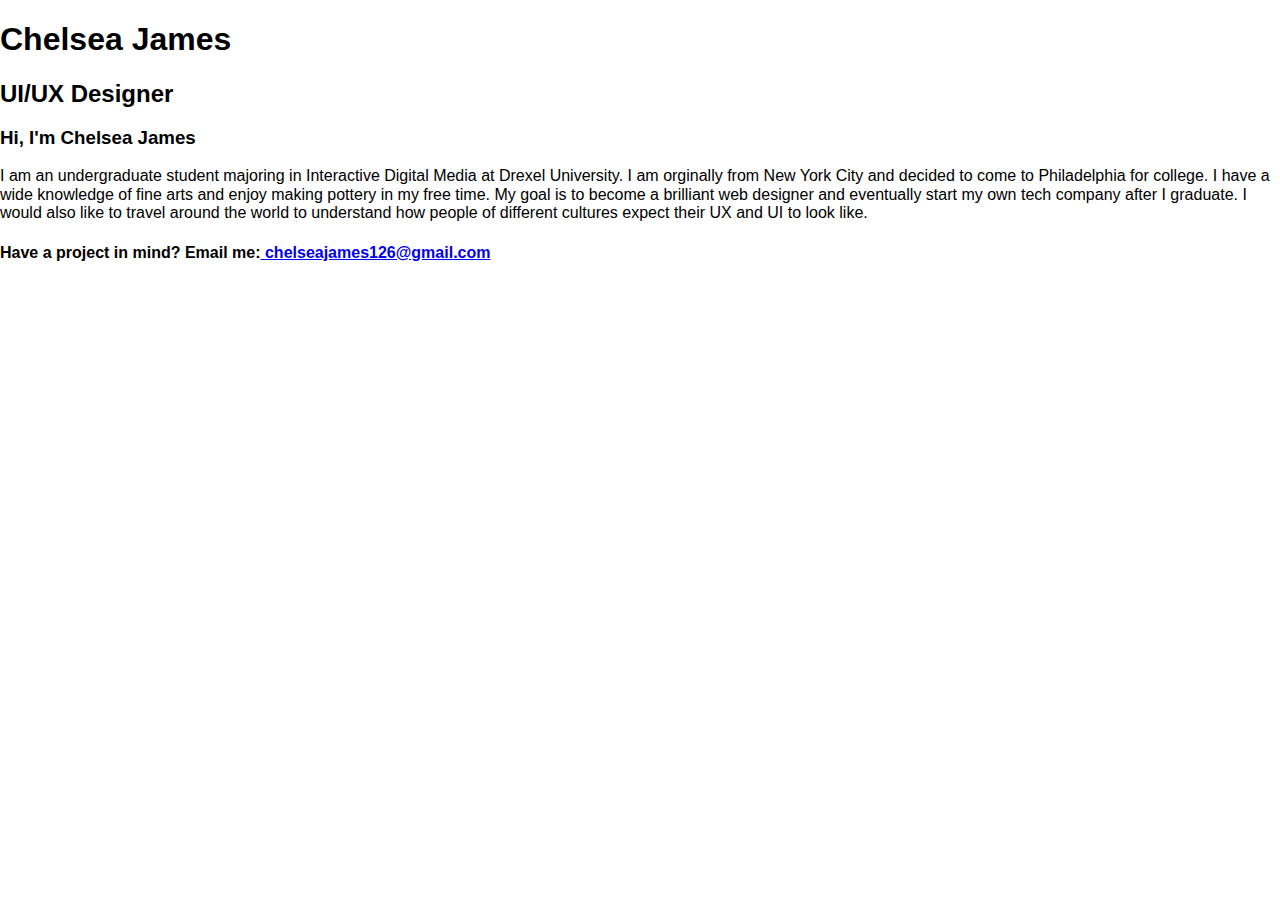
==== html/index.html @ 9817bff7 "Rename idm222_cej48/index.html to html/index.html" ====
<!DOCTYPE html>
<html lang="en">

<head>
    <meta charset="UTF-8">
    <meta name="viewport" content="width=device-width, initial-scale=1">
    <title>Chelsea James</title>
    <link rel="stylesheet" href="../normalize.css" />
    <link rel="stylesheet" href="../stylesheet.css" />
    <link rel="stylesheet" href="../fontsheet.css" />
</head>

<header>
    <div class="intro">
        <h1>Chelsea James</h1>
        <h2>UI/UX Designer</h2>
    </div>
</header>
<div class="wrapper">
    <section class="about">
        <div class="about-content">
            <h3>Hi, I'm Chelsea James </h3>
            <p>I am an undergraduate student majoring in Interactive Digital Media at Drexel University. I am orginally from New York City and decided to come to Philadelphia for college. I have a wide knowledge of fine arts and enjoy making pottery in my free time. My goal is to become a brilliant web designer and eventually start my own tech company after I graduate. I would also like to travel around the world to understand how people of different cultures expect their UX and UI to look like. </p>
        </div>
    </section>
</div>

<!--End of "wrapper"-->
<section class="contact">
    <div class="contact-content">
        <h4>Have a project in mind? Email me:<a class="email" href="mailto:chelseajames126@gmail.com"> chelseajames126@gmail.com</a> </h4>
    </div>
</section>
---- fontsheet.css ----
@font-face {
    font-family: 'open_sansextrabold';
    src: url('opensans-extrabold-webfont.woff2') format('woff2'),
         url('opensans-extrabold-webfont.woff') format('woff');
    font-weight: normal;
    font-style: normal;

}




@font-face {
    font-family: 'open_sansbold';
    src: url('opensans-bold-webfont.woff2') format('woff2'),
         url('opensans-bold-webfont.woff') format('woff');
    font-weight: normal;
    font-style: normal;

}




@font-face {
    font-family: 'open_sansregular';
    src: url('opensans-regular-webfont.woff2') format('woff2'),
         url('opensans-regular-webfont.woff') format('woff');
    font-weight: normal;
    font-style: normal;

}




@font-face {
    font-family: 'abhaya_libreregular';
    src: url('abhayalibre-regular-webfont.woff2') format('woff2'),
         url('abhayalibre-regular-webfont.woff') format('woff');
    font-weight: normal;
    font-style: normal;

}




@font-face {
    font-family: 'abhaya_libresemibold';
    src: url('abhayalibre-semibold-webfont.woff2') format('woff2'),
         url('abhayalibre-semibold-webfont.woff') format('woff');
    font-weight: normal;
    font-style: normal;

}
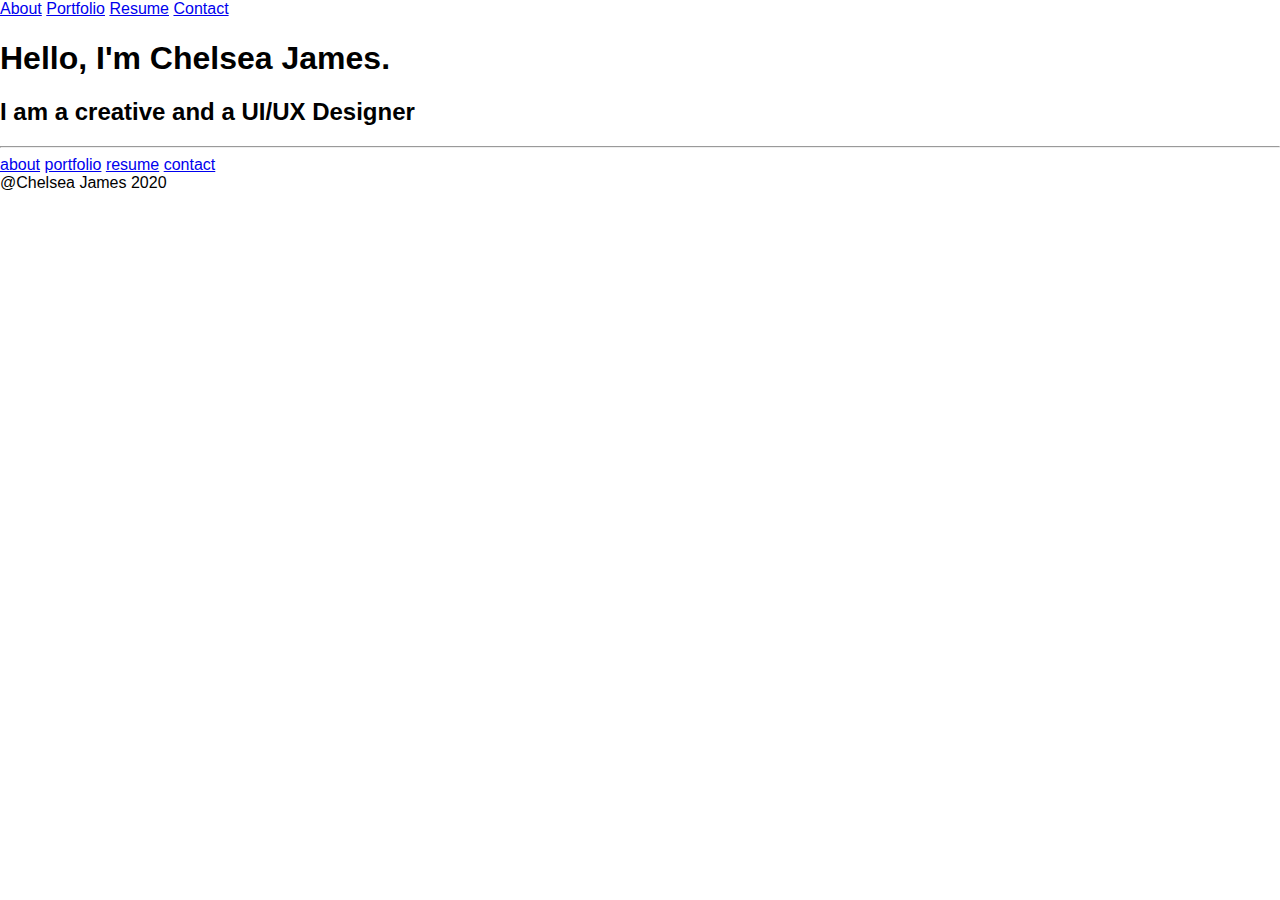
==== commit e2dd880d: "Update index.html" ====
--- a/html/index.html
+++ b/html/index.html
@@ -2,32 +2,47 @@
 <html lang="en">
 
 <head>
+    <title>Chelsea James</title>
     <meta charset="UTF-8">
     <meta name="viewport" content="width=device-width, initial-scale=1">
-    <title>Chelsea James</title>
     <link rel="stylesheet" href="../normalize.css" />
-    <link rel="stylesheet" href="../stylesheet.css" />
-    <link rel="stylesheet" href="../fontsheet.css" />
+    <link rel="stylesheet" href="../style.css" />
+    <link rel="stylesheet" href="../font.css" />
 </head>
 
-<header>
-    <div class="intro">
-        <h1>Chelsea James</h1>
-        <h2>UI/UX Designer</h2>
+<body>
+    <header>
+        <div class="navigation">
+            <!--<div clas="logo">
+                <img src="images/cj_logo.png" />
+            </div> !-->
+            <nav class="navbar">
+                <a href="about.html">About</a>
+                <a href="portfolio.html">Portfolio</a>
+                <a href="resume.html">Resume</a>
+                <a href="contact.html">Contact</a>
+            </nav>
+
+        </div>
+
+        <div class="intro">
+            <h1>Hello, I'm Chelsea James.</h1>
+            <h2>I am a creative and a UI/UX Designer</h2>
+        </div>
+    </header>
+
+    <hr>
+    <div class="button-area">
+        <a class="button" href="about.html">about</a>
+        <a class="button" href="portfolio.html">portfolio</a>
+        <a class="button" href="resume.html">resume</a>
+        <a class="button" href="contact.html">contact</a>
+
     </div>
-</header>
-<div class="wrapper">
-    <section class="about">
-        <div class="about-content">
-            <h3>Hi, I'm Chelsea James </h3>
-            <p>I am an undergraduate student majoring in Interactive Digital Media at Drexel University. I am orginally from New York City and decided to come to Philadelphia for college. I have a wide knowledge of fine arts and enjoy making pottery in my free time. My goal is to become a brilliant web designer and eventually start my own tech company after I graduate. I would also like to travel around the world to understand how people of different cultures expect their UX and UI to look like. </p>
-        </div>
-    </section>
+</body>
+<!--End of "wrapper"-->
+<div class="footer">
+    @Chelsea James 2020
 </div>
 
-<!--End of "wrapper"-->
-<section class="contact">
-    <div class="contact-content">
-        <h4>Have a project in mind? Email me:<a class="email" href="mailto:chelseajames126@gmail.com"> chelseajames126@gmail.com</a> </h4>
-    </div>
-</section>
+</html>
